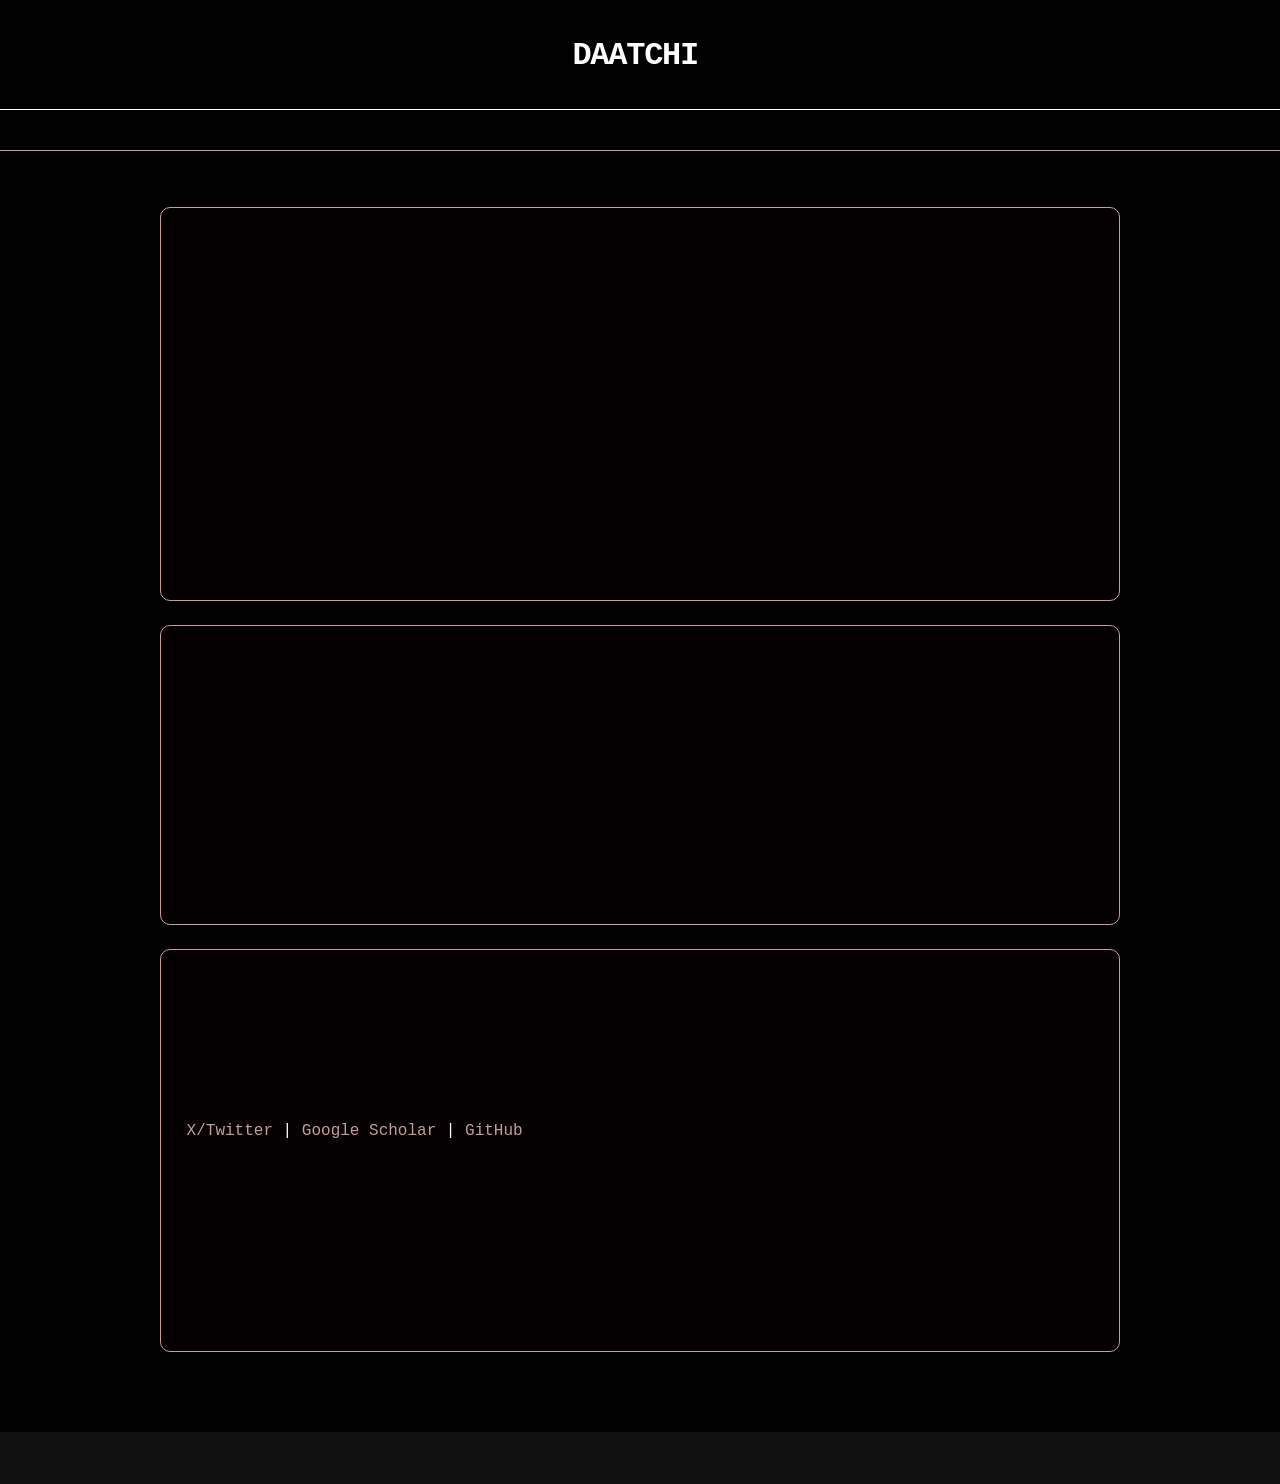
==== docs/index.html @ d066ddd4 "first push" ====
<!DOCTYPE html>
<html lang="en">
<head>
  <meta charset="UTF-8" />
  <title>daatchi >/ studio</title>
  <meta name="viewport" content="width=device-width, initial-scale=1.0" />
  <link rel="stylesheet" href="style.css" />
  <link rel="icon" href="metadata_images/DAATCHI_icon.png" type="image/x-icon">

</head>
<body>
  <header class="site-header">
    <div class="container">
      <h1 class="type-line" data-delay="700">
        DAATCHI
      </h1>
      <p class="type-line" data-delay="1800">
        Studio [4] Fashion Technology Designs
      </p>
    </div>
  </header>

  <nav class="site-nav">
    <div class="container nav-inner">
      <a class="type-line" data-delay="1200" href="index.html">Studio</a>
      <a class="type-line" data-delay="1400" href="projects.html">Projects</a>
      <a class="type-line" data-delay="1600" href="technologies.html">Technologies</a>
      <a class="type-line" data-delay="1800" href="designs.html">Designs</a>
      <a class="type-line" data-delay="2000" href="collaborations.html">Collaborations</a>
      <a class="type-line" data-delay="2100" href="contact.html">Contact</a>
      <a class="type-line" data-delay="2200" href="shops.html">Shop</a>

    </div>
  </nav>

  <main class="container main-content">
    <section class="card">
      <h2 class="type-line" data-delay="2300">
         Studio [4] Luxury Designs and Fashion Technologies
      </h2><br>
      <p class="type-line" data-delay="2800">
        >/: Artificial General Intelligence (AGI) in Digital Fashion
      </p><br>
      <p class="type-line" data-delay="2900">
        >/: AI in Virtual Try 
      </p><br>
      <p class="type-line" data-delay="3100">
        >/: Metasurfaces/Metamaterials Wearables
      </p><br>
        <p class="type-line" data-delay="3300">
        >/: AI-Transponders in Fashion & Clothing
      </p><br>
     </p>
        <p class="type-line" data-delay="3500">
        >/: AI in Perfumary & Virtual Personalized Scenet
      </p><br>
      </p>
        <p class="type-line" data-delay="3700">
        >/: AI in Digital Clothings for Games/XR/Simulations
      </p><br>
        <p class="type-line" data-delay="4100">
        >/: Sleek Wearables for Neuromorphic Brain Interface Metamaterials/Machines 
      </p><br>  
        <p class="type-line" data-delay="4300">
        >/: Fashion Venture Simulations & Agentic Computer Simulations
      </p><br>  
  
    </section>

    <section class="card">
      <h3 class="type-line" data-delay="4000">
        History and Parent Organization
      </h3><br>
      <p class="type-line" data-delay="4200">
        >/: 2021, born inside XSEALD Studio [4] Technology Design
      </p><br>
      <p class="type-line" data-delay="4400">
        >/: 2023, sperated as DAATCHI Studio [4] Fashion Technology Design
      </p><br>
        <p class="type-line" data-delay="4500">
        >/: 2025, subsidiary of DANIEL SAATCHI DESIGNS TECHNOLOGIES (DSDT)
      </p><br>
        <p class="type-line" data-delay="4600">
        >/: 2026, partnered with ONSOFA Studio [4] Artificial Intelligence
      </p><br>
        <p class="type-line" data-delay="4700">
        >/: plus, collaborating with musicians (e.g. ATINNITUS metal band) 
      </p>
    </section>

    <section class="card">
      <h3 class="type-line" data-delay="4600">
        Creator of DAATCHI
      </h3><br>
          <p class="type-line" data-delay="5500">
          DANIEL SAATCHI
          </p><br>
          <p class="type-line" data-delay="5700">
          AI Architect >/ Chief Technology Designer >/ Artist (Painter/Guitarist)
          </p>
          <p><a href="https://x.com/danielsaatchi" target="_blank">X/Twitter</a> | <a href="https://scholar.google.com/citations?user=Uv7KQxEAAAAJ&hl=en" target="_blank">Google Scholar</a> | <a href="https://github.com/danielsaatchi/" target="_blank">GitHub</a></p>
        
          <h4 class="type-line" data-delay="5000">
          Education
          </h4><br>
          <p class="type-line" data-delay="5700">
          >/: University of Oxford
          </p><br>
        <p class="type-line" data-delay="5900">
          >/: Marie Skłodowska-Curie Actions (MSCA)
          </p><br>
        <p class="type-line" data-delay="6200">
          >/: Korea Advanced Institute of Science and Technology (KAIST)
          </p><br>
    </section>


  </main>

  <footer class="site-footer">
    <div class="container">
      <p class="type-line" data-delay="1800">
         © 2023-present DAATCHI Studio [4] Fashion Technology Designs – All rights reserved. 
      </p>
    </div>
  </footer>

  <script src="typing.js"></script>
</body>
</html>
---- docs/style.css ----
/* ==== Base styles ==== */

@font-face {
    font-family: 'AGENCY FB';
    src: url('https://s3.amazonaws.com/FontsThatStartWithAgency/AgencyFB-Regular.woff') format('woff');
    font-weight: normal;
    font-style: normal;
}

:root {
    --white:     #fff;
    --yellow:    #000;
    --pink:      #C99C9A;
    --black:     #000;
    --dark:      #101010;
    --link-pink: #C99C9A;   /* classic bootstrap‑style blue */
    --bg-default: #000; /* black background */
    --text-default: var(--white); /* Black text */
    --nav-text: var(--white); /* white for nav links */
    --footer-bg: var(--dark); /* Dark grey for footer */
    --footer-text: #fff; /* White for footer text */
}

* {
    box-sizing: border-box;
}

body {
    font-family: 'Agency FB', monospace;
    margin: 0;
    background: var(--bg-default);
    color: var(--text-default);
    line-height: 1.6;
}

/* --- Global link style (everything but the menu) --- */
a {
    color: var(--link-pink);
    text-decoration: none;
}
a:hover {
    text-decoration: underline;
}


/* ==== Layout ==== */

.container {
    width: 100%;
    max-width: 960px;
    margin: 0 auto;
    padding: 0 1.5rem;
}

.main-content {
    padding: 2rem 0 3rem;
}

/* Header */
.site-header {
    background: var(--black);
    color: var(--white);
    padding: 1rem;
    text-align: center;
    border-bottom: 1px solid var(--white); /* Subtle separator */
}

.site-header h1 {
    margin: 0 0 0.75rem;
    letter-spacing: -0.04em;
}

/* Navigation */
.site-nav {
    background: #000; /* black background for nav */
    border-bottom: 1px solid var(--pink);
}

.nav-inner {
    display: flex;
    justify-content: center;
    flex-wrap: wrap;
    gap: 1.5rem;
    align-items: center;
    padding: 0.75rem 0;
}

.site-nav a {
    font-weight: bold;
    color: var(--nav-text); /* Black for nav links */
    text-decoration: none;
    position: relative;
    padding-bottom: 0.2rem;
}

.site-nav a::after {
    content: "";
    position: absolute;
    left: 0;
    bottom: 0;
    height: 2px;
    width: 0;
    background: var(--link-pink); /* pink underline on hover */
    transition: width 0.24s ease-out;
}

.site-nav a:hover::after {
    width: 100%;
}

/* Cards / Sections */
.card {
    background: #040001; /* Light grey background for cards */
    border-radius: 10px; /* Slightly rounded corners */
    border: 1px solid var(--link-pink); /* Dark grey border */
    box-shadow: 0 4px 8px rgba(0, 0, 0, 0.05); /* Subtle shadow */
    padding: 1.75rem 1.6rem;
    margin-top: 1.5rem;
    position: relative;
    overflow: hidden;
}

.card h2 {
    margin: 0 0 0.75rem;
    font-size: 1.45rem;
    color: var(--white);
}

.card p {
    margin: 0.3rem 0;
    line-height: 1.6;
    color: var(--white); /* white for card text */
}

/* Footer */
.site-footer {
    background: var(--footer-bg);
    color: var(--footer-text);
    padding: 1.2rem 0 1.8rem;
    margin-top: 2rem;
    text-align: center;
    font-size: 0.9rem;
}

/* Contact form */
.contact-form {
    display: flex;
    flex-direction: column;
    gap: 0.75rem;
    margin-top: 0.75rem;
}

.contact-form label {
    font-size: 0.9rem;
    color: var(--dark); /* Dark grey for labels */
}

.contact-form input,
.contact-form textarea {
    background: #fff; /* White background for inputs */
    border-radius: 8px; /* Rounded inputs */
    border: 1px solid var(--white); /* Dark grey border */
    padding: 0.6rem 0.75rem;
    color: var(--black); /* Black text */
    font-family: inherit;
    font-size: 0.95rem;
}

.contact-form input::placeholder,
.contact-form textarea::placeholder {
    color: rgba(51, 51, 51, 0.7); /* Dark grey placeholder */
}

.contact-form button {
    align-self: flex-start;
    margin-top: 0.5rem;
    padding: 0.55rem 1.4rem;
    border-radius: 20px; /* Pill-shaped button */
    border: none;
    background: var(--link-blue); /* Blue button */
    color: #fff; /* White text on button */
    font-weight: 600;
    font-size: 0.95rem;
    cursor: pointer;
    box-shadow: 0 4px 12px rgba(0, 123, 255, 0.3); /* Blue shadow */
}

/* ==== Typing animation styles ==== */
.type-line {
    display: inline-block;
    white-space: pre-wrap;
    min-height: 1em;
}

.typing-cursor {
    display: inline-block;
    margin-left: 1px;
    color: var(--link-pink); /* Blue cursor */
    animation: blink 0.8s steps(1) infinite;
}

@keyframes blink {
    0%, 50% { opacity: 1; }
    50.01%, 100% { opacity: 0; }
}

/* Responsive tweaks */
@media (max-width: 640px) {
    .site-header h1 {
        font-size: 1.9rem;
    }

    .nav-inner {
        flex-wrap: wrap;
        row-gap: 0.35rem;
        justify-content: center; /* Center nav items on small screens */
    }

    .card {
        padding: 1.4rem 1.25rem;
    }

    main {
        padding: 1.5rem; /* Adjust main padding for smaller screens */
    }
}
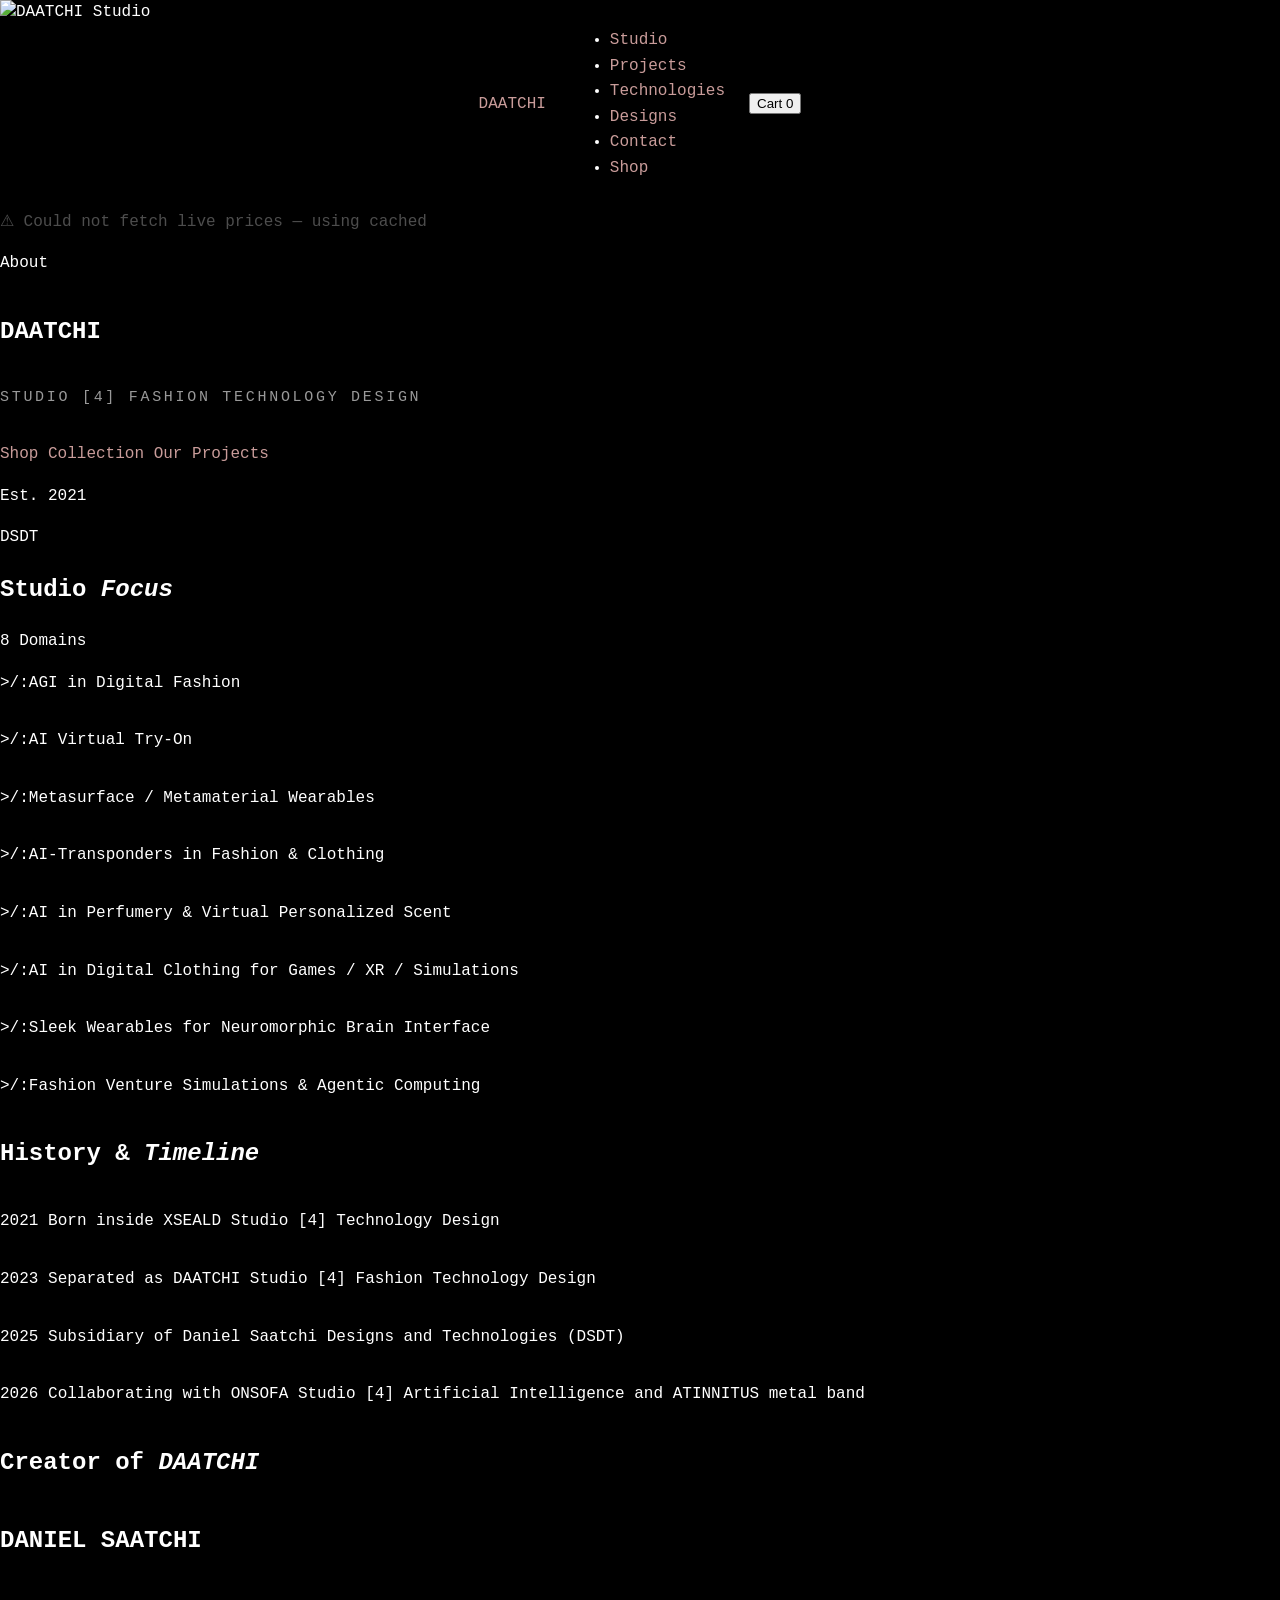
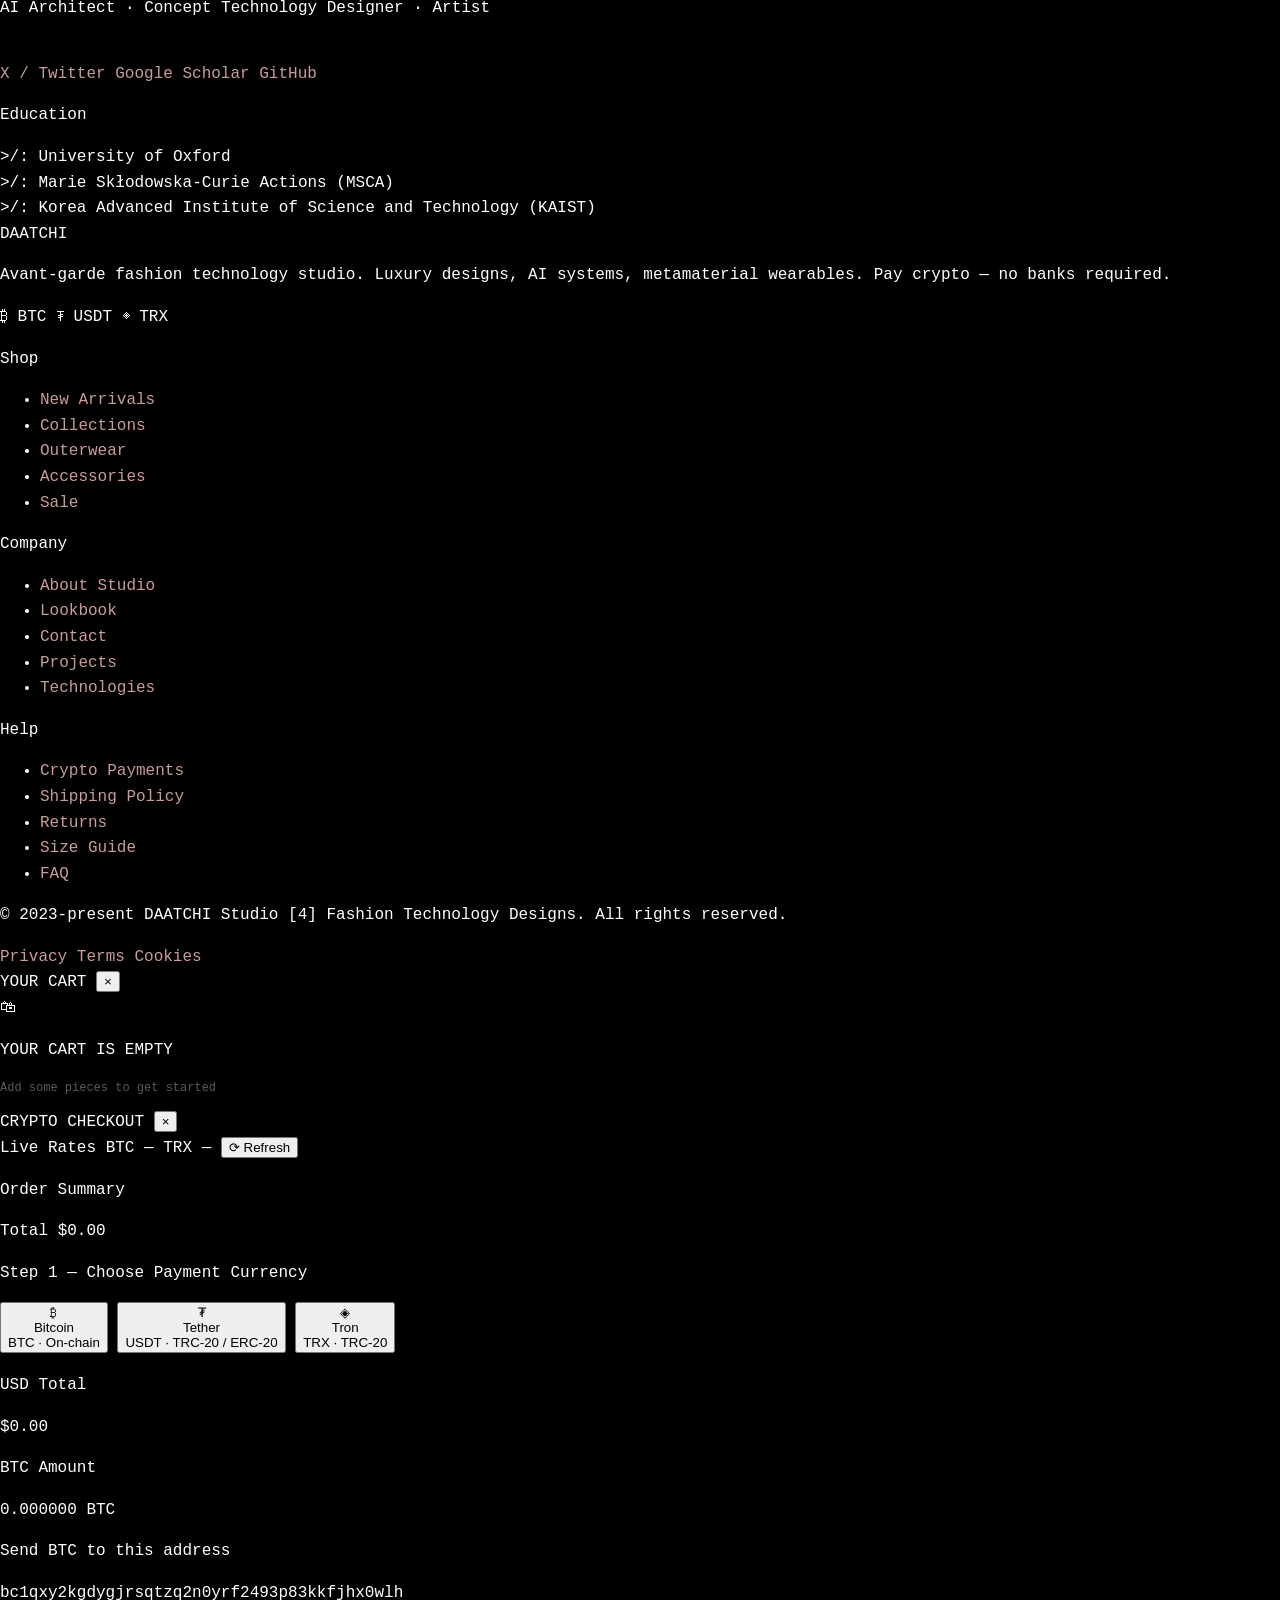
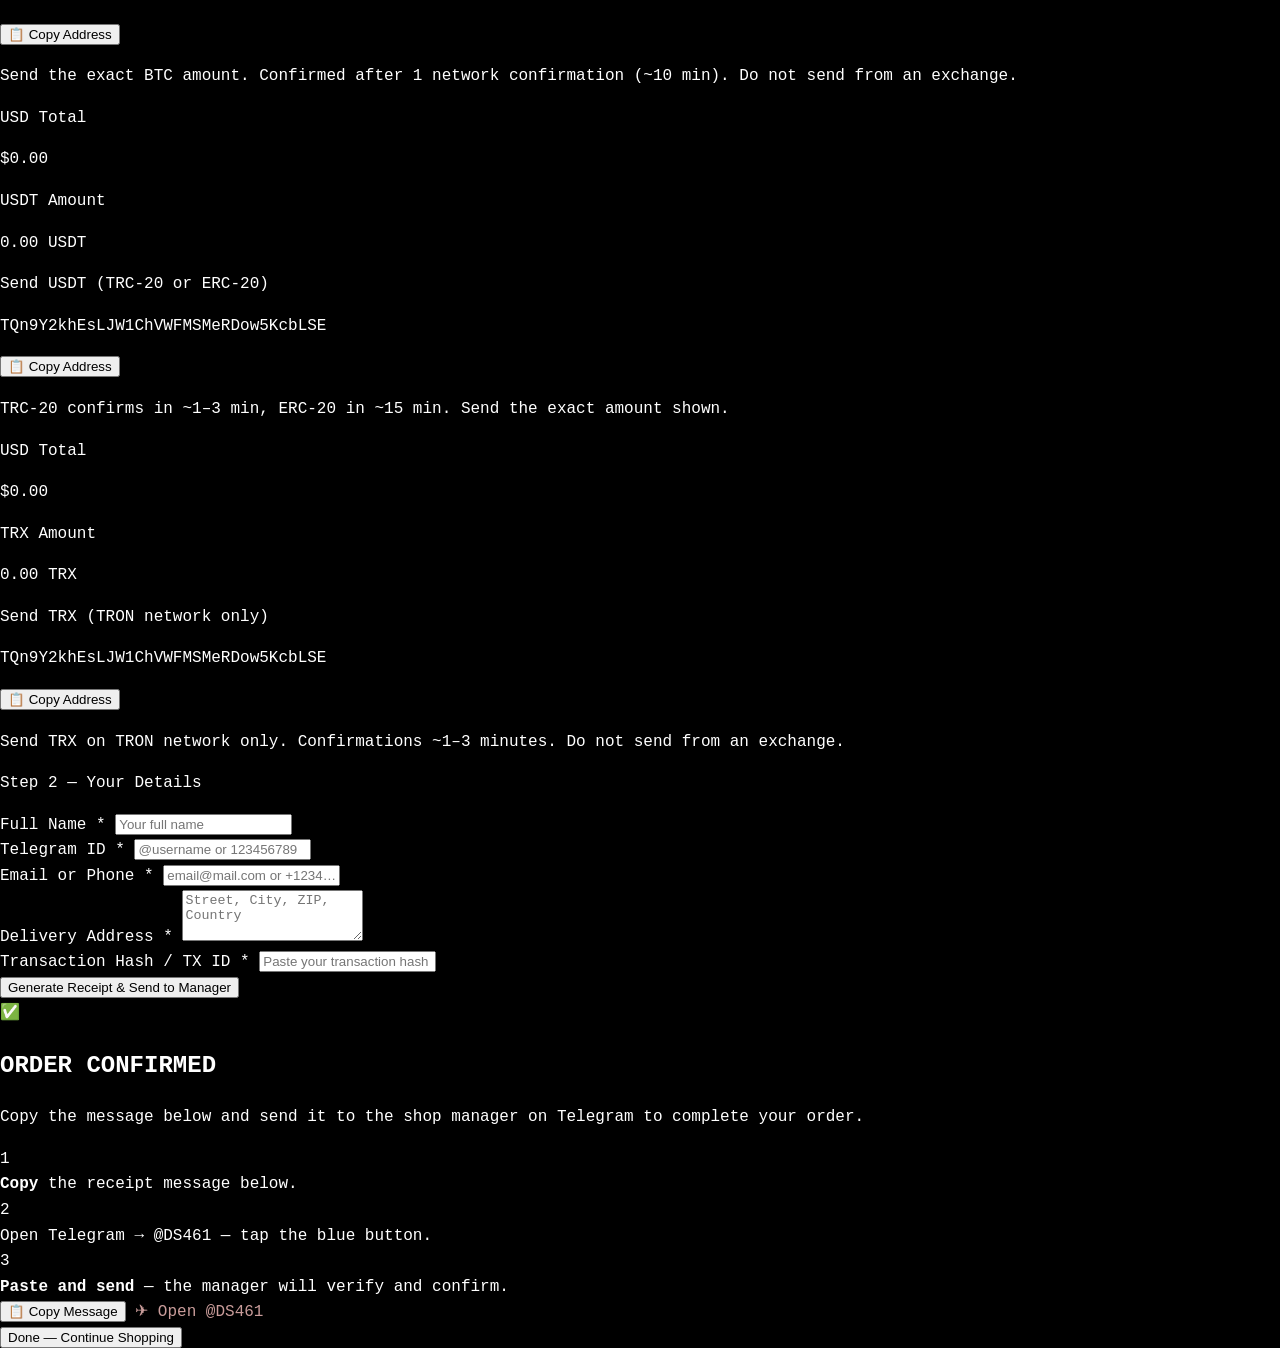
==== commit 6d8b96d0: "Update21 index.html" ====
--- a/docs/index.html
+++ b/docs/index.html
@@ -1,130 +1,479 @@
 <!DOCTYPE html>
 <html lang="en">
 <head>
-  <meta charset="UTF-8" />
-  <title>daatchi >/ studio</title>
-  <meta name="viewport" content="width=device-width, initial-scale=1.0" />
-  <link rel="stylesheet" href="style.css" />
-  <link rel="icon" href="metadata_images/DAATCHI_icon.png" type="image/x-icon">
-
+<meta charset="UTF-8">
+<meta name="viewport" content="width=device-width, initial-scale=1.0">
+<title>DAATCHI — Studio</title>
+<link rel="stylesheet" href="style.css">
+<link rel="icon" href="metadata_images/DAATCHI-favicon.ico" type="image/x-icon">
 </head>
 <body>
-  <header class="site-header">
-    <div class="container">
-      <h1 class="type-line" data-delay="700">
-        DAATCHI
-      </h1>
-      <p class="type-line" data-delay="1800">
-        Studio [4] Fashion Technology Designs
-      </p>
-    </div>
-  </header>
-
-  <nav class="site-nav">
-    <div class="container nav-inner">
-      <a class="type-line" data-delay="1200" href="index.html">Studio</a>
-      <a class="type-line" data-delay="1400" href="projects.html">Projects</a>
-      <a class="type-line" data-delay="1600" href="technologies.html">Technologies</a>
-      <a class="type-line" data-delay="1800" href="designs.html">Designs</a>
-      <a class="type-line" data-delay="2000" href="collaborations.html">Collaborations</a>
-      <a class="type-line" data-delay="2100" href="contact.html">Contact</a>
-      <a class="type-line" data-delay="2200" href="shops.html">Shop</a>
-
-    </div>
-  </nav>
-
-  <main class="container main-content">
-    <section class="card">
-      <h2 class="type-line" data-delay="2300">
-         Studio [4] Luxury Designs and Fashion Technologies
-      </h2><br>
-      <p class="type-line" data-delay="2800">
-        >/: Artificial General Intelligence (AGI) in Digital Fashion
-      </p><br>
-      <p class="type-line" data-delay="2900">
-        >/: AI in Virtual Try 
-      </p><br>
-      <p class="type-line" data-delay="3100">
-        >/: Metasurfaces/Metamaterials Wearables
-      </p><br>
-        <p class="type-line" data-delay="3300">
-        >/: AI-Transponders in Fashion & Clothing
-      </p><br>
-     </p>
-        <p class="type-line" data-delay="3500">
-        >/: AI in Perfumary & Virtual Personalized Scenet
-      </p><br>
-      </p>
-        <p class="type-line" data-delay="3700">
-        >/: AI in Digital Clothings for Games/XR/Simulations
-      </p><br>
-        <p class="type-line" data-delay="4100">
-        >/: Sleek Wearables for Neuromorphic Brain Interface Metamaterials/Machines 
-      </p><br>  
-        <p class="type-line" data-delay="4300">
-        >/: Fashion Venture Simulations & Agentic Computer Simulations
-      </p><br>  
-  
-    </section>
-
-    <section class="card">
-      <h3 class="type-line" data-delay="4000">
-        History and Parent Organization
-      </h3><br>
-      <p class="type-line" data-delay="4200">
-        >/: 2021, born inside XSEALD Studio [4] Technology Design
-      </p><br>
-      <p class="type-line" data-delay="4400">
-        >/: 2023, sperated as DAATCHI Studio [4] Fashion Technology Design
-      </p><br>
-        <p class="type-line" data-delay="4500">
-        >/: 2025, subsidiary of DANIEL SAATCHI DESIGNS TECHNOLOGIES (DSDT)
-      </p><br>
-        <p class="type-line" data-delay="4600">
-        >/: 2026, partnered with ONSOFA Studio [4] Artificial Intelligence
-      </p><br>
-        <p class="type-line" data-delay="4700">
-        >/: plus, collaborating with musicians (e.g. ATINNITUS metal band) 
-      </p>
-    </section>
-
-    <section class="card">
-      <h3 class="type-line" data-delay="4600">
-        Creator of DAATCHI
-      </h3><br>
-          <p class="type-line" data-delay="5500">
-          DANIEL SAATCHI
-          </p><br>
-          <p class="type-line" data-delay="5700">
-          AI Architect >/ Chief Technology Designer >/ Artist (Painter/Guitarist)
-          </p>
-          <p><a href="https://x.com/danielsaatchi" target="_blank">X/Twitter</a> | <a href="https://scholar.google.com/citations?user=Uv7KQxEAAAAJ&hl=en" target="_blank">Google Scholar</a> | <a href="https://github.com/danielsaatchi/" target="_blank">GitHub</a></p>
-        
-          <h4 class="type-line" data-delay="5000">
-          Education
-          </h4><br>
-          <p class="type-line" data-delay="5700">
-          >/: University of Oxford
-          </p><br>
-        <p class="type-line" data-delay="5900">
-          >/: Marie Skłodowska-Curie Actions (MSCA)
-          </p><br>
-        <p class="type-line" data-delay="6200">
-          >/: Korea Advanced Institute of Science and Technology (KAIST)
-          </p><br>
-    </section>
-
-
-  </main>
-
-  <footer class="site-footer">
-    <div class="container">
-      <p class="type-line" data-delay="1800">
-         © 2023-present DAATCHI Studio [4] Fashion Technology Designs – All rights reserved. 
-      </p>
-    </div>
-  </footer>
-
-  <script src="typing.js"></script>
+<!-- NAV -->
+<nav id="navbar">
+  <div class="nav-inner">
+    <a href="index.html" class="nav-logo">DAA<span>T</span>CHI</a>
+    <ul class="nav-links">
+      <li><a href="index.html" id="nav-studio">Studio</a></li>
+      <li><a href="projects.html" id="nav-projects">Projects</a></li>
+      <li><a href="technologies.html" id="nav-technologies">Technologies</a></li>
+      <li><a href="designs.html" id="nav-designs">Designs</a></li>
+      <li><a href="contact.html" id="nav-contact">Contact</a></li>
+      <li><a href="shops.html" id="nav-shop">Shop</a></li>
+    </ul>
+    <div class="nav-right">
+      <button class="cart-btn" onclick="openCart()">
+        Cart <span class="cart-count" id="cartCount">0</span>
+      </button>
+    </div>
+  </div>
+</nav>
+<div class="price-ticker" id="priceTicker">
+  <span style="color:var(--pink);animation:pulse 1.2s ease-in-out infinite">Fetching live prices…</span>
+</div>
+<!-- HERO -->
+<section class="hero">
+  <div class="hero-text">
+    <p class="hero-eyebrow type-line" data-delay="200">About</p>
+    <h1 class="hero-title">
+      <span class="type-line" data-delay="500">DAATCHI</span>
+    </h1>
+    <p class="hero-sub type-line" data-delay="900" style="font-size:15px;letter-spacing:0.18em;text-transform:uppercase;color:rgba(255,255,255,0.6);margin-bottom:32px;">Studio [4] Fashion Technology Design</p>
+    <div class="hero-cta">
+      <a href="shops.html" class="btn-primary">Shop Collection</a>
+      <a href="projects.html" class="btn-ghost">Our Projects</a>
+    </div>
+  </div>
+  <div class="hero-image">
+    <div class="hero-image-overlay"></div>
+    <img src="https://drive.google.com/thumbnail?id=1h1_W4H7HN0j7IRGqcaaPjvR_l3oz50DT&sz=w1200"
+      alt="DAATCHI Studio" data-attempt="0"
+      onerror="imgFallback(this,'1h1_W4H7HN0j7IRGqcaaPjvR_l3oz50DT',parseInt(this.getAttribute('data-attempt')))"
+      style="position:absolute;inset:0;width:100%;height:100%;object-fit:cover;object-position:center;z-index:0;">
+    <div class="hero-badge">
+      <p class="hero-badge-label">Est. 2021</p>
+      <p class="hero-badge-text">DSDT</p>
+    </div>
+  </div>
+</section>
+
+<!-- FEATURES -->
+<section class="section">
+  <div class="section-header">
+    <h2 class="section-title">Studio <em>Focus</em></h2>
+    <span class="section-count">8 Domains</span>
+  </div>
+  <div class="studio-features">
+    <div class="content-card"><p class="feature-prefix type-line" data-delay="100">>/:</p><p class="feature-title type-line" data-delay="200">AGI in Digital Fashion</p></div>
+    <div class="content-card"><p class="feature-prefix type-line" data-delay="150">>/:</p><p class="feature-title type-line" data-delay="280">AI Virtual Try-On</p></div>
+    <div class="content-card"><p class="feature-prefix type-line" data-delay="200">>/:</p><p class="feature-title type-line" data-delay="360">Metasurface / Metamaterial Wearables</p></div>
+    <div class="content-card"><p class="feature-prefix type-line" data-delay="250">>/:</p><p class="feature-title type-line" data-delay="440">AI-Transponders in Fashion &amp; Clothing</p></div>
+    <div class="content-card"><p class="feature-prefix type-line" data-delay="300">>/:</p><p class="feature-title type-line" data-delay="520">AI in Perfumery &amp; Virtual Personalized Scent</p></div>
+    <div class="content-card"><p class="feature-prefix type-line" data-delay="350">>/:</p><p class="feature-title type-line" data-delay="600">AI in Digital Clothing for Games / XR / Simulations</p></div>
+    <div class="content-card"><p class="feature-prefix type-line" data-delay="400">>/:</p><p class="feature-title type-line" data-delay="680">Sleek Wearables for Neuromorphic Brain Interface</p></div>
+    <div class="content-card"><p class="feature-prefix type-line" data-delay="450">>/:</p><p class="feature-title type-line" data-delay="760">Fashion Venture Simulations &amp; Agentic Computing</p></div>
+  </div>
+</section>
+
+<!-- HISTORY -->
+<section class="section" style="padding-top:0">
+  <div class="section-header">
+    <h2 class="section-title">History &amp; <em>Timeline</em></h2>
+  </div>
+  <div class="timeline">
+    <div class="timeline-item">
+      <span class="timeline-year type-line" data-delay="100">2021</span>
+      <p class="timeline-text type-line" data-delay="200">Born inside XSEALD Studio [4] Technology Design</p>
+    </div>
+    <div class="timeline-item">
+      <span class="timeline-year type-line" data-delay="150">2023</span>
+      <p class="timeline-text type-line" data-delay="250">Separated as DAATCHI Studio [4] Fashion Technology Design</p>
+    </div>
+    <div class="timeline-item">
+      <span class="timeline-year type-line" data-delay="200">2025</span>
+      <p class="timeline-text type-line" data-delay="300">Subsidiary of Daniel Saatchi Designs and Technologies (DSDT)</p>
+    </div>
+    <div class="timeline-item">
+      <span class="timeline-year type-line" data-delay="250">2026</span>
+      <p class="timeline-text type-line" data-delay="350">Collaborating with ONSOFA Studio [4] Artificial Intelligence and ATINNITUS metal band</p>
+    </div>
+  </div>
+</section>
+
+<!-- CREATOR -->
+<section class="section" style="padding-top:0">
+  <div class="section-header">
+    <h2 class="section-title">Creator of <em>DAATCHI</em></h2>
+  </div>
+  <div class="creator-card">
+    <div>
+      <h2 class="creator-name type-line" data-delay="100">DANIEL SAATCHI</h2>
+      <br><p class="creator-title type-line" data-delay="220">AI Architect · Concept Technology Designer · Artist</p>
+      <div class="creator-links" style="margin-top:24px;">
+        <a href="https://x.com/danielsaatchi" target="_blank">X / Twitter</a>
+        <a href="https://scholar.google.com/citations?user=Uv7KQxEAAAAJ&hl=en" target="_blank">Google Scholar</a>
+        <a href="https://github.com/danielsaatchi/" target="_blank">GitHub</a>
+      </div>
+    </div>
+    <div>
+      <p class="edu-label type-line" data-delay="100">Education</p>
+      <div class="edu-item">
+        <span class="edu-prefix">>/:</span>
+        <span class="edu-name type-line" data-delay="180">University of Oxford</span>
+      </div>
+      <div class="edu-item">
+        <span class="edu-prefix">>/:</span>
+        <span class="edu-name type-line" data-delay="260">Marie Skłodowska-Curie Actions (MSCA)</span>
+      </div>
+      <div class="edu-item">
+        <span class="edu-prefix">>/:</span>
+        <span class="edu-name type-line" data-delay="340">Korea Advanced Institute of Science and Technology (KAIST)</span>
+      </div>
+
+    </div>
+  </div>
+</section>
+<!-- FOOTER -->
+<footer>
+  <div class="footer-grid">
+    <div>
+      <div class="footer-logo">DAA<span>T</span>CHI</div>
+      <p class="footer-desc">Avant-garde fashion technology studio. Luxury designs, AI systems, metamaterial wearables. Pay crypto — no banks required.</p>
+      <div class="footer-crypto-icons">
+        <span class="footer-crypto btc">₿ BTC</span>
+        <span class="footer-crypto usdt">₮ USDT</span>
+        <span class="footer-crypto trx">◈ TRX</span>
+      </div>
+    </div>
+    <div>
+      <p class="footer-col-title">Shop</p>
+      <ul class="footer-links">
+        <li><a href="shops.html#shop">New Arrivals</a></li>
+        <li><a href="shops.html#shop">Collections</a></li>
+        <li><a href="shops.html#shop">Outerwear</a></li>
+        <li><a href="shops.html#shop">Accessories</a></li>
+        <li><a href="shops.html#shop">Sale</a></li>
+      </ul>
+    </div>
+    <div>
+      <p class="footer-col-title">Company</p>
+      <ul class="footer-links">
+        <li><a href="index.html">About Studio</a></li>
+        <li><a href="designs.html">Lookbook</a></li>
+        <li><a href="contact.html">Contact</a></li>
+        <li><a href="projects.html">Projects</a></li>
+        <li><a href="technologies.html">Technologies</a></li>
+      </ul>
+    </div>
+    <div>
+      <p class="footer-col-title">Help</p>
+      <ul class="footer-links">
+        <li><a href="shops.html">Crypto Payments</a></li>
+        <li><a href="contact.html">Shipping Policy</a></li>
+        <li><a href="contact.html">Returns</a></li>
+        <li><a href="shops.html">Size Guide</a></li>
+        <li><a href="contact.html">FAQ</a></li>
+      </ul>
+    </div>
+  </div>
+  <div class="footer-bottom">
+    <p class="footer-copy">© 2023-present DAATCHI Studio [4] Fashion Technology Designs. All rights reserved.</p>
+    <div class="footer-policy">
+      <a href="contact.html">Privacy</a>
+      <a href="contact.html">Terms</a>
+      <a href="contact.html">Cookies</a>
+    </div>
+  </div>
+</footer>
+<!-- CART SIDEBAR -->
+<div class="cart-overlay" id="cartOverlay" onclick="closeCart()"></div>
+<div class="cart-sidebar" id="cartSidebar">
+  <div class="cart-header">
+    <span class="cart-title">YOUR CART</span>
+    <button class="cart-close" onclick="closeCart()">×</button>
+  </div>
+  <div class="cart-items" id="cartItems"></div>
+  <div class="cart-footer" id="cartFooter" style="display:none">
+    <div class="cart-total">
+      <span class="total-label">Total</span>
+      <span class="total-amount" id="cartTotalDisplay">$0</span>
+    </div>
+    <p class="total-crypto" id="cartCryptoTotal"></p>
+    <button class="checkout-btn" onclick="openPaymentModal()">Proceed to Payment</button>
+    <p class="crypto-checkout-note">Pay with <span class="btc-c">Bitcoin</span> · <span class="usdt-c">Tether</span> · <span class="trx-c">Tron</span></p>
+  </div>
+</div>
+
+<!-- PAYMENT MODAL -->
+<div class="modal-overlay" id="paymentModal">
+  <div class="modal">
+    <div class="modal-header">
+      <span class="modal-title">CRYPTO CHECKOUT</span>
+      <button class="modal-close" onclick="closePaymentModal()">×</button>
+    </div>
+    <div class="modal-body">
+      <div class="price-refresh-row">
+        <span class="price-live-label">Live Rates</span>
+        <span class="price-live-values">
+          <span class="btc-c" id="modalBtcRate">BTC —</span>
+          <span class="trx-c" id="modalTrxRate">TRX —</span>
+        </span>
+        <button class="btn-refresh" id="refreshBtn" onclick="refreshModalPrices()">⟳ Refresh</button>
+      </div>
+      <div class="order-summary">
+        <p class="order-summary-title">Order Summary</p>
+        <ul class="order-items-list" id="modalItemsList"></ul>
+        <div class="order-summary-total-row">
+          <span class="order-summary-total-label">Total</span>
+          <span class="order-summary-total" id="modalTotal">$0.00</span>
+        </div>
+      </div>
+      <p class="payment-label">Step 1 — Choose Payment Currency</p>
+      <div class="payment-options">
+        <button class="payment-option btc" id="optBTC" onclick="selectPayment('btc')">
+          <span class="payment-option-icon">₿</span>
+          <div class="payment-option-name">Bitcoin</div>
+          <div class="payment-option-sub">BTC · On-chain</div>
+        </button>
+        <button class="payment-option usdt" id="optUSDT" onclick="selectPayment('usdt')">
+          <span class="payment-option-icon">₮</span>
+          <div class="payment-option-name">Tether</div>
+          <div class="payment-option-sub">USDT · TRC-20 / ERC-20</div>
+        </button>
+        <button class="payment-option trx" id="optTRX" onclick="selectPayment('trx')">
+          <span class="payment-option-icon">◈</span>
+          <div class="payment-option-name">Tron</div>
+          <div class="payment-option-sub">TRX · TRC-20</div>
+        </button>
+      </div>
+      <div class="payment-details" id="detailsBTC">
+        <div class="payment-amount-box">
+          <div class="amount-card"><p class="amount-label">USD Total</p><p class="amount-value" id="btcUSD">$0.00</p></div>
+          <div class="amount-card"><p class="amount-label">BTC Amount</p><p class="amount-value btc-color" id="btcAmount">0.000000 BTC</p></div>
+        </div>
+        <div class="wallet-box">
+          <p class="wallet-label">Send BTC to this address</p>
+          <p class="wallet-address" id="btcAddress">bc1qxy2kgdygjrsqtzq2n0yrf2493p83kkfjhx0wlh</p>
+          <button class="copy-btn" id="copyBTC" onclick="copyAddress('btcAddress','copyBTC')">📋 Copy Address</button>
+        </div>
+        <p class="payment-notice">Send the exact BTC amount. Confirmed after 1 network confirmation (~10 min). Do not send from an exchange.</p>
+      </div>
+      <div class="payment-details" id="detailsUSDT">
+        <div class="payment-amount-box">
+          <div class="amount-card"><p class="amount-label">USD Total</p><p class="amount-value" id="usdtUSD">$0.00</p></div>
+          <div class="amount-card"><p class="amount-label">USDT Amount</p><p class="amount-value usdt-color" id="usdtAmount">0.00 USDT</p></div>
+        </div>
+        <div class="wallet-box">
+          <p class="wallet-label">Send USDT (TRC-20 or ERC-20)</p>
+          <p class="wallet-address" id="usdtAddress">TQn9Y2khEsLJW1ChVWFMSMeRDow5KcbLSE</p>
+          <button class="copy-btn" id="copyUSDT" onclick="copyAddress('usdtAddress','copyUSDT')">📋 Copy Address</button>
+        </div>
+        <p class="payment-notice">TRC-20 confirms in ~1–3 min, ERC-20 in ~15 min. Send the exact amount shown.</p>
+      </div>
+      <div class="payment-details" id="detailsTRX">
+        <div class="payment-amount-box">
+          <div class="amount-card"><p class="amount-label">USD Total</p><p class="amount-value" id="trxUSD">$0.00</p></div>
+          <div class="amount-card"><p class="amount-label">TRX Amount</p><p class="amount-value trx-color" id="trxAmount">0.00 TRX</p></div>
+        </div>
+        <div class="wallet-box">
+          <p class="wallet-label">Send TRX (TRON network only)</p>
+          <p class="wallet-address" id="trxAddress">TQn9Y2khEsLJW1ChVWFMSMeRDow5KcbLSE</p>
+          <button class="copy-btn" id="copyTRX" onclick="copyAddress('trxAddress','copyTRX')">📋 Copy Address</button>
+        </div>
+        <p class="payment-notice">Send TRX on TRON network only. Confirmations ~1–3 minutes. Do not send from an exchange.</p>
+      </div>
+      <p class="form-section-title">Step 2 — Your Details</p>
+      <div class="form-row">
+        <label class="form-label">Full Name <span class="req">*</span></label>
+        <input class="form-input" id="fName" type="text" placeholder="Your full name" />
+      </div>
+      <div class="form-row-2">
+        <div>
+          <label class="form-label">Telegram ID <span class="req">*</span></label>
+          <input class="form-input" id="fTelegram" type="text" placeholder="@username or 123456789" />
+        </div>
+        <div>
+          <label class="form-label">Email or Phone <span class="req">*</span></label>
+          <input class="form-input" id="fContact" type="text" placeholder="email@mail.com or +1234…" />
+        </div>
+      </div>
+      <div class="form-row">
+        <label class="form-label">Delivery Address <span class="req">*</span></label>
+        <textarea class="form-input form-textarea" id="fAddress" rows="3" placeholder="Street, City, ZIP, Country"></textarea>
+      </div>
+      <div class="form-row">
+        <label class="form-label">Transaction Hash / TX ID <span class="req">*</span></label>
+        <input class="form-input" id="fTxHash" type="text" placeholder="Paste your transaction hash after sending" />
+      </div>
+      <button class="confirm-payment-btn" onclick="confirmPayment()">Generate Receipt &amp; Send to Manager</button>
+    </div>
+  </div>
+</div>
+
+<!-- RECEIPT POPUP -->
+<div class="receipt-overlay" id="receiptOverlay">
+  <div class="receipt-box">
+    <div class="receipt-header">
+      <div class="receipt-check">✅</div>
+      <h2 class="receipt-title">ORDER CONFIRMED</h2>
+      <p class="receipt-sub">Copy the message below and send it to the shop manager on Telegram to complete your order.</p>
+    </div>
+    <div class="receipt-body">
+      <div class="receipt-step"><div class="receipt-step-num">1</div><div class="receipt-step-text"><strong>Copy</strong> the receipt message below.</div></div>
+      <div class="receipt-step"><div class="receipt-step-num">2</div><div class="receipt-step-text">Open Telegram → <span class="tg-handle">@DS461</span> — tap the blue button.</div></div>
+      <div class="receipt-step"><div class="receipt-step-num">3</div><div class="receipt-step-text"><strong>Paste and send</strong> — the manager will verify and confirm.</div></div>
+      <div class="receipt-message-box" id="receiptMessage"></div>
+      <div class="receipt-actions">
+        <button class="btn-copy-receipt" id="copyReceiptBtn" onclick="copyReceipt()">📋 Copy Message</button>
+        <a class="btn-open-tg" href="https://t.me/DS461" target="_blank" rel="noopener">✈ Open @DS461</a>
+      </div>
+      <button class="btn-done-receipt" onclick="closeReceipt()">Done — Continue Shopping</button>
+    </div>
+  </div>
+</div>
+
+<!-- TOASTS -->
+<div class="toast-container" id="toastContainer"></div>
+<script src="typing.js"></script>
+<script>
+// ── CRYPTO PRICES ──
+let BTC_PRICE = null, TRX_PRICE = null, pricesLoaded = false;
+
+async function fetchLivePrices() {
+  try {
+    const res = await fetch('https://api.coingecko.com/api/v3/simple/price?ids=bitcoin,tron&vs_currencies=usd',{cache:'no-store'});
+    if(!res.ok) throw new Error();
+    const d = await res.json();
+    BTC_PRICE = d.bitcoin.usd; TRX_PRICE = d.tron.usd; pricesLoaded = true;
+    const tick = document.getElementById('priceTicker');
+    if(tick){
+      const now = new Date().toLocaleTimeString();
+      tick.innerHTML = `<span class="ticker-btc">₿ BTC $${BTC_PRICE.toLocaleString()}</span><span class="ticker-sep">·</span><span class="ticker-trx">◈ TRX $${TRX_PRICE.toFixed(4)}</span><span class="ticker-sep">·</span><span class="ticker-usdt">₮ USDT $1.00</span><span class="ticker-time">Updated ${now}</span>`;
+    }
+    if(typeof currentFilter !== 'undefined') renderProducts(currentFilter);
+    renderCartItems();
+  } catch(e) {
+    if(!pricesLoaded){ BTC_PRICE=67420; TRX_PRICE=0.13; pricesLoaded=true; }
+    const tick = document.getElementById('priceTicker');
+    if(tick) tick.innerHTML=`<span style="color:rgba(255,255,255,0.3)">⚠ Could not fetch live prices — using cached</span>`;
+    if(typeof currentFilter !== 'undefined') renderProducts(currentFilter);
+    renderCartItems();
+  }
+}
+
+function imgUrl(gid){ return `https://drive.google.com/thumbnail?id=${gid}&sz=w800`; }
+function imgFallback(el,gid,attempt){
+  const s=[`https://drive.google.com/thumbnail?id=${gid}&sz=w800`,`https://lh3.googleusercontent.com/d/${gid}`,`https://drive.google.com/uc?export=view&id=${gid}`];
+  attempt=(attempt||0)+1;
+  if(attempt<s.length){el.src=s[attempt];el.setAttribute('data-attempt',attempt);}
+  else{el.style.display='none';el.parentElement.innerHTML='<span style="font-size:52px;opacity:0.3">🪙</span>';}
+}
+
+let cart = {};
+function addToCart(id){
+  const p=products.find(x=>x.id===id); if(!p) return;
+  cart[id]=cart[id]?{...cart[id],qty:cart[id].qty+1}:{...p,qty:1};
+  updateCartUI(); showToast(`${p.name} added to cart`);
+}
+function removeFromCart(id){delete cart[id];updateCartUI();renderCartItems();}
+function updateQty(id,delta){
+  if(!cart[id])return; cart[id].qty+=delta;
+  if(cart[id].qty<1){removeFromCart(id);return;}
+  updateCartUI();renderCartItems();
+}
+function getCartTotal(){return Object.values(cart).reduce((s,i)=>s+i.price*i.qty,0);}
+function getCartCount(){return Object.values(cart).reduce((s,i)=>s+i.qty,0);}
+function updateCartUI(){
+  const n=getCartCount(),el=document.getElementById('cartCount');
+  el.textContent=n; el.style.display=n>0?'flex':'none';
+}
+function renderCartItems(){
+  const el=document.getElementById('cartItems'),footer=document.getElementById('cartFooter');
+  const items=Object.values(cart);
+  if(items.length===0){
+    el.innerHTML=`<div class="cart-empty"><div class="cart-empty-icon">🛍</div><p class="cart-empty-text">YOUR CART IS EMPTY</p><p style="font-size:12px;color:rgba(255,255,255,0.35)">Add some pieces to get started</p></div>`;
+    footer.style.display='none';return;
+  }
+  el.innerHTML=items.map(i=>`<div class="cart-item"><div class="cart-item-img"><img src="${imgUrl(i.gid)}" alt="${i.name}" data-attempt="0" onerror="imgFallback(this,'${i.gid}',parseInt(this.getAttribute('data-attempt')))"></div><div class="cart-item-details"><p class="cart-item-name">${i.name}</p><p class="cart-item-meta">${i.color} · ${i.material} · $${i.price} each</p><div class="cart-item-row"><div class="qty-control"><button class="qty-btn" onclick="updateQty(${i.id},-1)">−</button><span class="qty-num">${i.qty}</span><button class="qty-btn" onclick="updateQty(${i.id},1)">+</button></div><span class="item-price">$${(i.price*i.qty).toFixed(2)}</span><button class="remove-item" onclick="removeFromCart(${i.id})">🗑</button></div></div></div>`).join('');
+  const total=getCartTotal();
+  document.getElementById('cartTotalDisplay').textContent=`$${total.toFixed(2)}`;
+  document.getElementById('cartCryptoTotal').textContent=(BTC_PRICE&&TRX_PRICE)?`≈ ${(total/BTC_PRICE).toFixed(5)} BTC · ${total.toFixed(2)} USDT · ${(total/TRX_PRICE).toFixed(0)} TRX`:`${total.toFixed(2)} USDT · live BTC/TRX loading…`;
+  footer.style.display='block';
+}
+function openCart(){renderCartItems();document.getElementById('cartOverlay').classList.add('open');document.getElementById('cartSidebar').classList.add('open');document.body.style.overflow='hidden';}
+function closeCart(){document.getElementById('cartOverlay').classList.remove('open');document.getElementById('cartSidebar').classList.remove('open');document.body.style.overflow='';}
+
+let selectedPayment=null;
+function updateModalAmounts(){
+  const total=getCartTotal(),items=Object.values(cart);
+  document.getElementById('modalItemsList').innerHTML=items.map(i=>`<li class="order-item-row"><div class="order-item-thumb"><img src="${imgUrl(i.gid)}" alt="${i.name}" loading="lazy" data-attempt="0" onerror="imgFallback(this,'${i.gid}',parseInt(this.getAttribute('data-attempt')))"></div><div class="order-item-info"><p class="order-item-name">${i.name}</p><p class="order-item-meta">${i.color} · ${i.material}</p></div><span class="order-item-qty">× ${i.qty}</span><span class="order-item-price">$${(i.price*i.qty).toFixed(2)}</span></li>`).join('');
+  document.getElementById('modalTotal').textContent=`$${total.toFixed(2)}`;
+  document.getElementById('btcUSD').textContent=`$${total.toFixed(2)}`;
+  document.getElementById('btcAmount').textContent=BTC_PRICE?`${(total/BTC_PRICE).toFixed(6)} BTC`:'—';
+  document.getElementById('usdtUSD').textContent=`$${total.toFixed(2)}`;
+  document.getElementById('usdtAmount').textContent=`${total.toFixed(2)} USDT`;
+  document.getElementById('trxUSD').textContent=`$${total.toFixed(2)}`;
+  document.getElementById('trxAmount').textContent=TRX_PRICE?`${(total/TRX_PRICE).toFixed(0)} TRX`:'—';
+  document.getElementById('modalBtcRate').textContent=BTC_PRICE?`₿ BTC $${BTC_PRICE.toLocaleString()}`:'₿ BTC —';
+  document.getElementById('modalTrxRate').textContent=TRX_PRICE?`◈ TRX $${TRX_PRICE.toFixed(4)}`:'◈ TRX —';
+}
+async function refreshModalPrices(){
+  const btn=document.getElementById('refreshBtn');btn.textContent='⟳ …';btn.classList.add('spinning');
+  await fetchLivePrices();updateModalAmounts();btn.textContent='⟳ Refresh';btn.classList.remove('spinning');showToast('Prices updated');
+}
+async function openPaymentModal(){
+  closeCart();
+  ['BTC','USDT','TRX'].forEach(t=>{document.getElementById('opt'+t).classList.remove('selected');document.getElementById('details'+t).classList.remove('active');});
+  selectedPayment=null;
+  ['fName','fTelegram','fContact','fAddress','fTxHash'].forEach(id=>{const el=document.getElementById(id);el.value='';el.classList.remove('error');});
+  document.getElementById('paymentModal').classList.add('open');document.body.style.overflow='hidden';
+  if(!pricesLoaded) await fetchLivePrices();
+  updateModalAmounts();
+}
+function closePaymentModal(){document.getElementById('paymentModal').classList.remove('open');document.body.style.overflow='';}
+function selectPayment(type){
+  selectedPayment=type;
+  ['btc','usdt','trx'].forEach(t=>{document.getElementById('opt'+t.toUpperCase()).classList.toggle('selected',t===type);document.getElementById('details'+t.toUpperCase()).classList.toggle('active',t===type);});
+}
+function copyAddress(addrId,btnId){
+  navigator.clipboard.writeText(document.getElementById(addrId).textContent.trim()).then(()=>{
+    const b=document.getElementById(btnId);b.textContent='✓ Copied!';b.classList.add('copied');
+    setTimeout(()=>{b.textContent='📋 Copy Address';b.classList.remove('copied');},2500);
+  });
+}
+function confirmPayment(){
+  if(!selectedPayment){showToast('Please select a payment currency first');return;}
+  const fields=[{id:'fName'},{id:'fTelegram'},{id:'fContact'},{id:'fAddress'},{id:'fTxHash'}];
+  let valid=true;
+  fields.forEach(f=>{const el=document.getElementById(f.id);if(!el.value.trim()){el.classList.add('error');valid=false;}else el.classList.remove('error');});
+  if(!valid){showToast('Please fill in all required fields');return;}
+  const name=document.getElementById('fName').value.trim(),telegram=document.getElementById('fTelegram').value.trim(),contact=document.getElementById('fContact').value.trim(),address=document.getElementById('fAddress').value.trim(),txHash=document.getElementById('fTxHash').value.trim();
+  const total=getCartTotal(),method={btc:'Bitcoin (BTC)',usdt:'Tether (USDT)',trx:'Tron (TRX)'}[selectedPayment];
+  const cryptoAmt=selectedPayment==='btc'?`${(total/BTC_PRICE).toFixed(6)} BTC  (@ $${BTC_PRICE.toLocaleString()}/BTC)`:selectedPayment==='usdt'?`${total.toFixed(2)} USDT`:`${(total/TRX_PRICE).toFixed(0)} TRX  (@ $${TRX_PRICE.toFixed(4)}/TRX)`;
+  const ref='DAATCHI-'+Math.random().toString(36).substr(2,6).toUpperCase(),date=new Date().toUTCString();
+  const itemLines=Object.values(cart).map(i=>`  • [${i.code}] ${i.name} (${i.color}) x${i.qty}  —  $${(i.price*i.qty).toFixed(2)}`).join('\n');
+  document.getElementById('receiptMessage').textContent=`🛍 NEW ORDER — DAATCHI Fashion\n━━━━━━━━━━━━━━━━━━━━━━━━━━\n\n📦 Order Ref : ${ref}\n📅 Date      : ${date}\n\n━━━ 🛒 ITEMS ━━━\n${itemLines}\n\n💰 Total     : $${total.toFixed(2)}\n💳 Paid with : ${method}\n🔗 Amount    : ${cryptoAmt}\n🧾 TX Hash   : ${txHash}\n\n━━━ 👤 CUSTOMER ━━━\n👤 Name     : ${name}\n✈ Telegram  : ${telegram}\n📧 Contact  : ${contact}\n📦 Address  : ${address}\n\n━━━━━━━━━━━━━━━━━━━━━━━━━━\nPlease confirm receipt and process my order. Thank you!`;
+  closePaymentModal();document.getElementById('receiptOverlay').classList.add('open');document.body.style.overflow='hidden';
+  cart={};updateCartUI();
+}
+function copyReceipt(){
+  navigator.clipboard.writeText(document.getElementById('receiptMessage').textContent).then(()=>{
+    const b=document.getElementById('copyReceiptBtn');b.textContent='✓ Copied! Now paste in Telegram';b.classList.add('copied');
+    setTimeout(()=>{b.innerHTML='📋 Copy Message';b.classList.remove('copied');},3500);
+  });
+}
+function closeReceipt(){document.getElementById('receiptOverlay').classList.remove('open');document.body.style.overflow='';}
+function showToast(msg){
+  const c=document.getElementById('toastContainer'),t=document.createElement('div');
+  t.className='toast';t.textContent=msg;c.appendChild(t);setTimeout(()=>t.remove(),3200);
+}
+window.addEventListener('scroll',()=>document.getElementById('navbar').classList.toggle('scrolled',window.scrollY>60));
+
+fetchLivePrices();
+setInterval(fetchLivePrices,60000);
+</script>
+<script>
+document.getElementById('nav-studio').classList.add('active-link');
+const products = [];
+</script>
 </body>
 </html>
